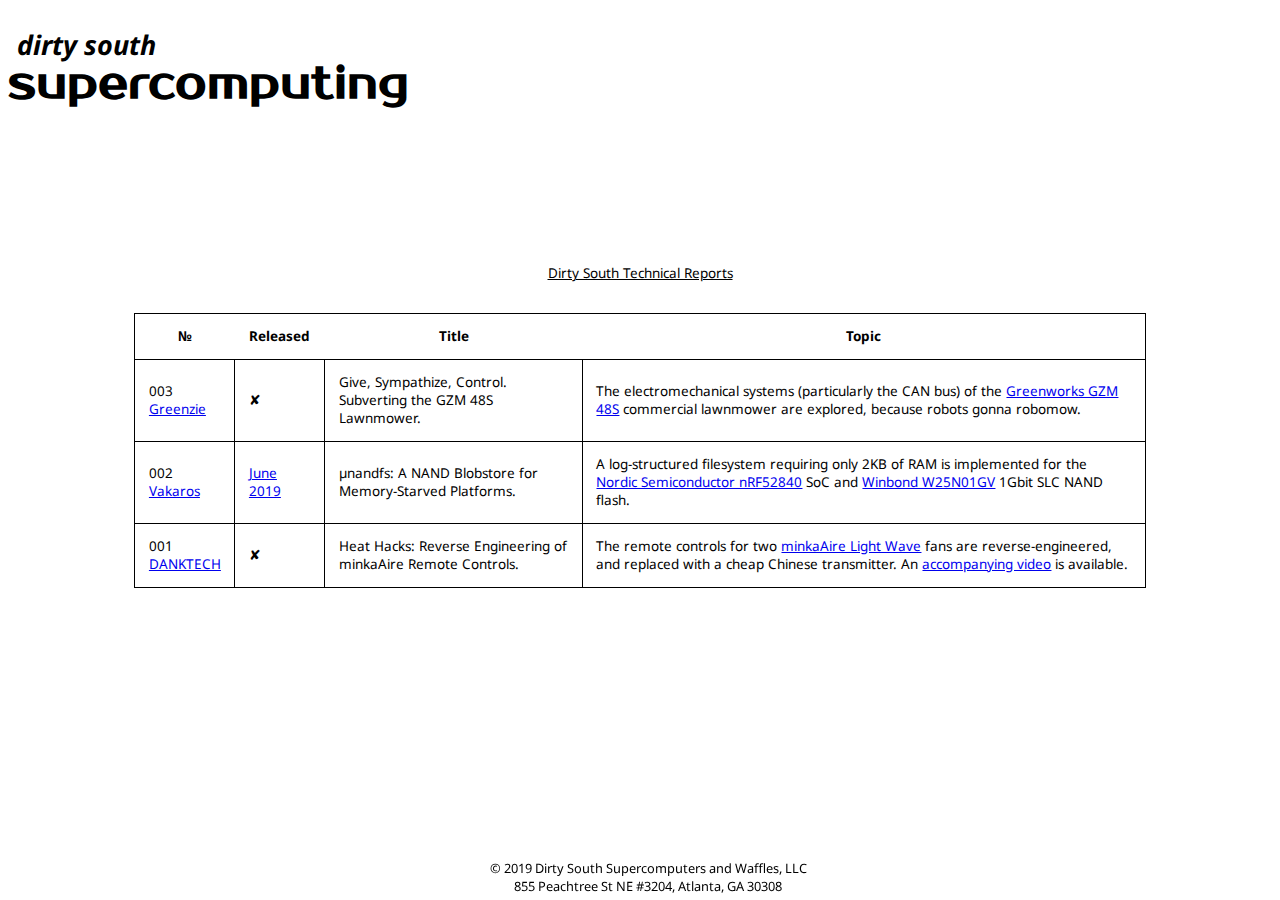
==== techreports/index.html @ c1cc82fd "css: use vh not vw for basic height decisions" ====
<!doctype html>
<html lang="en">
<head>
  <meta charset="utf-8"/>
  <link rel="stylesheet" type="text/css" href="https://fonts.googleapis.com/css?family=Prosto+One" />
  <link rel="stylesheet" type="text/css" href="https://fonts.googleapis.com/css?family=Noto+Sans" />
  <link rel="stylesheet" type="text/css" href="../dsscaw.css?v=1" />
  <link rel="apple-touch-icon-precomposed" sizes="57x57" href="apple-touch-icon-57x57.png" />
  <link rel="apple-touch-icon-precomposed" sizes="114x114" href="apple-touch-icon-114x114.png" />
  <link rel="apple-touch-icon-precomposed" sizes="72x72" href="apple-touch-icon-72x72.png" />
  <link rel="apple-touch-icon-precomposed" sizes="144x144" href="apple-touch-icon-144x144.png" />
  <link rel="apple-touch-icon-precomposed" sizes="60x60" href="apple-touch-icon-60x60.png" />
  <link rel="apple-touch-icon-precomposed" sizes="120x120" href="apple-touch-icon-120x120.png" />
  <link rel="apple-touch-icon-precomposed" sizes="76x76" href="apple-touch-icon-76x76.png" />
  <link rel="apple-touch-icon-precomposed" sizes="152x152" href="apple-touch-icon-152x152.png" />
  <link rel="icon" type="image/png" href="favicon-196x196.png" sizes="196x196" />
  <link rel="icon" type="image/png" href="favicon-96x96.png" sizes="96x96" />
  <link rel="icon" type="image/png" href="favicon-32x32.png" sizes="32x32" />
  <link rel="icon" type="image/png" href="favicon-16x16.png" sizes="16x16" />
  <link rel="icon" type="image/png" href="favicon-128.png" sizes="128x128" />
  <meta name="msapplication-TileColor" content="#FFFFFF" />
  <meta name="msapplication-TileImage" content="mstile-144x144.png" />
  <meta name="msapplication-square70x70logo" content="mstile-70x70.png" />
  <meta name="msapplication-square150x150logo" content="mstile-150x150.png" />
  <meta name="msapplication-wide310x150logo" content="mstile-310x150.png" />
  <meta name="msapplication-square310x310logo" content="mstile-310x310.png" />
  <meta name="viewport" content="width=device-width, initial-scale=1" />
  <meta name="description" content="Technical reports published by Dirty South Supercomputing." />
  <title>Dirty South Supercomputing Technical Reports</title>
  <!-- Global site tag (gtag.js) - Google Analytics -->
  <script async src="https://www.googletagmanager.com/gtag/js?id=UA-11557335-11"></script>
  <script>
    window.dataLayer = window.dataLayer || [];
    function gtag(){dataLayer.push(arguments);}
    gtag('js', new Date());
    gtag('config', 'UA-11557335-11');
  </script>
</head>
<body>
  <header>
    <h1>
      <span class="hdr-ds">dirty south</span><br/>
      <span class="hdr-sc">supercomputing</span><br/>
    </h1>
  </header>
  <div id="enigma">
    <u>Dirty South Technical Reports</u>
    <br/>
    <br/>
    <table>
      <tr>
        <th>№</th>
        <th>Released</th>
        <th>Title</th>
        <th>Topic</th>
      </tr>
      <tr>
	<td>003<br/><a href="https://www.greenzie.com/">Greenzie</a></td>
        <td>✘</td>
	<td>Give, Sympathize, Control. Subverting the GZM 48S Lawnmower.</td>
	<td>The electromechanical systems (particularly the CAN bus) of the
		<a href="http://dev.greenworkscommercial.com/shop-by-tool/lithium-z-48-inch-stand-on-mower">Greenworks GZM 48S</a>
		commercial lawnmower are explored, because robots gonna robomow.</td>
      </tr>
      <tr>
        <td>002<br/><a href="https://www.vakaros.com/">Vakaros</a></td>
        <td><a href="https://dsscaw.com/techreports/002-µnandfs.pdf">June 2019</a></td>
	      <td>µnandfs: A NAND Blobstore for Memory-Starved Platforms.</td>
        <td>A log-structured filesystem requiring only 2KB of RAM is implemented
		for the <a href="https://www.nordicsemi.com/?sc_itemid=%7B2DC10BA5-A76E-40F8-836E-E2FC65803A71%7D">Nordic Semiconductor nRF52840</a>
		SoC and <a href="https://www.winbond.com/hq/product/code-storage-flash-memory/serial-nand-flash/index.html?__locale=en&partNo=W25N01GV">Winbond W25N01GV</a>
		1Gbit SLC NAND flash.</td>
      </tr>
      <tr>
	<td>001<br/><a href="https://nick-black.com/dankwiki/index.php/DANKTECH">DANKTECH</a></td>
        <td>✘</td>
	<td>Heat Hacks: Reverse Engineering of minkaAire Remote Controls.</td>
	<td>The remote controls for two <a href="https://www.minkagroup.net/f844-sl.html">minkaAire Light Wave</a>
	    fans are reverse-engineered, and replaced with a cheap Chinese
	    transmitter. An <a href="https://www.youtube.com/watch?v=PhBs0OIJ6ww">accompanying video</a>
	    is available.</td>
      </tr>
    </table>
  </div>
  <div id="ftr">
    © 2019 Dirty South Supercomputers and Waffles, LLC<br/>
    855 Peachtree St NE #3204, Atlanta, GA 30308
  </div>
</body>
</html>
---- dsscaw.css ----
body {
  font-family: 'Noto Sans';
}

header {
  margin: 0 auto;
}

.hdr-ds {
  font-style: italic;
  font-weight: bold;
  font-size: 3vh;
  line-height: 2vh;
  margin: 1vh;
}

.hdr-sc {
  font-family: 'Prosto One';
  font-size: 5vh;
  line-height: 4vh;
}

#enigma {
  margin: 1vw auto;
  font-size: 1.5vh;
  text-align: center;
  padding-top: 15vh;
  line-height: 2vh;
}

#ftr {
  font-size: 1vw;
  text-align: center;
  position: fixed;
  bottom: 5px;
  width: 100%;
}

table {
  margin: 1vw auto;
  width: 80%;
  border: 1px solid black;
  border-collapse: collapse;
}

th {
  padding: 1em;
  text-align: center;
}

td {
  padding: 1em;
  text-align: left;
  border: 1px solid black;
}
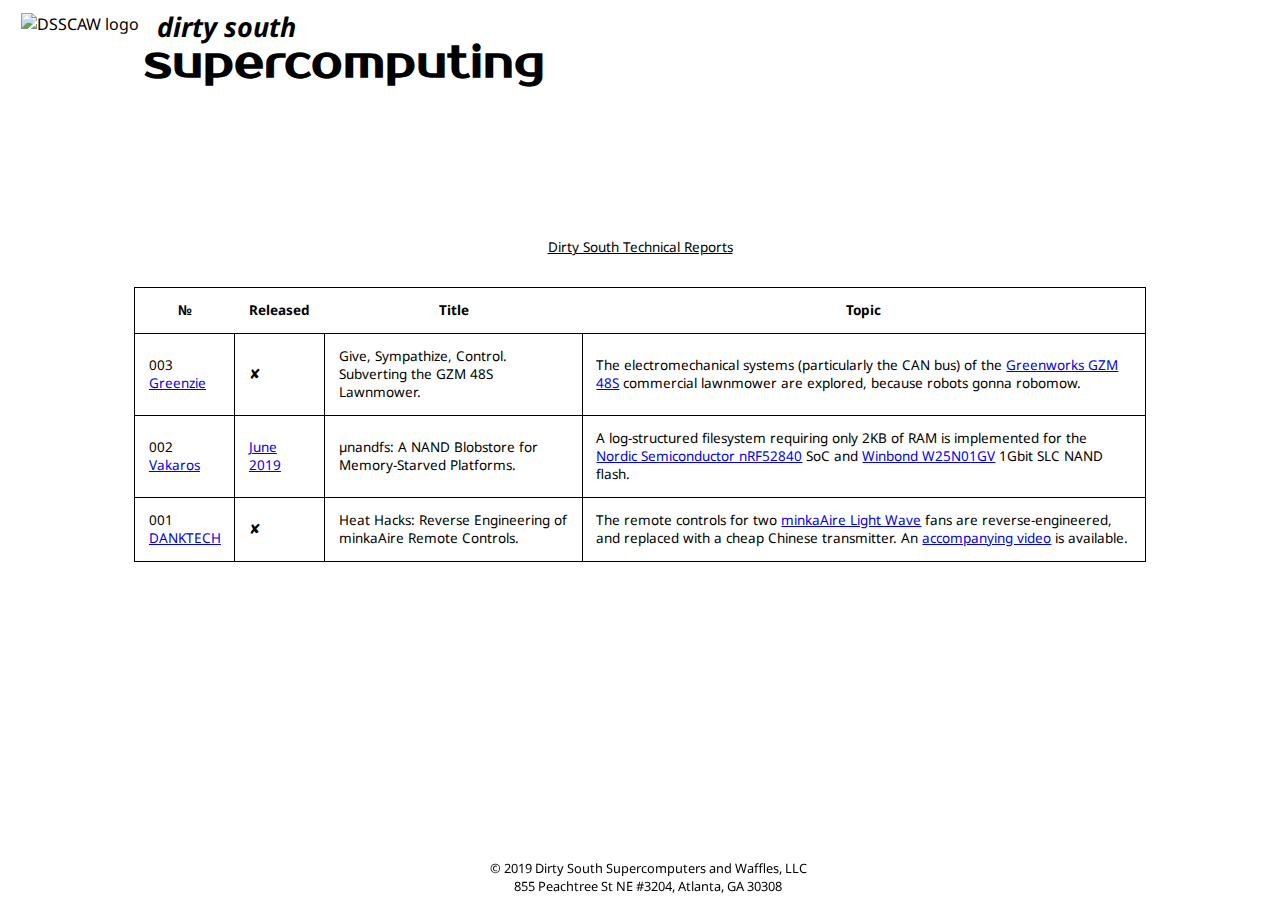
==== commit 06b68f78: "logo in upper left" ====
--- a/techreports/index.html
+++ b/techreports/index.html
@@ -37,10 +37,11 @@
   </script>
 </head>
 <body>
-  <header>
+ <img src="images/dsscaw-purp.png" alt="DSSCAW logo" class="fleft" />
+ <header>
     <h1>
-      <span class="hdr-ds">dirty south</span><br/>
-      <span class="hdr-sc">supercomputing</span><br/>
+	    <span class="hdr-ds">dirty south</span> <!-- <br/>-->
+	    <span class="hdr-sc">supercomputing</span><!-- <br/>-->
     </h1>
   </header>
   <div id="enigma">
--- a/dsscaw.css
+++ b/dsscaw.css
@@ -4,27 +4,35 @@
 
 header {
   margin: 0 auto;
+  float: left;
+}
+
+h1 {
+	margin: 0 auto;
 }
 
 .hdr-ds {
   font-style: italic;
   font-weight: bold;
   font-size: 3vh;
-  line-height: 2vh;
-  margin: 1vh;
+  line-height: 3vh;
+  margin: 0 0 0 1vw;
+  float: left;
 }
 
 .hdr-sc {
+  float: left;
   font-family: 'Prosto One';
   font-size: 5vh;
-  line-height: 4vh;
+  line-height: 5vh;
+  clear: left;
 }
 
 #enigma {
   margin: 1vw auto;
   font-size: 1.5vh;
   text-align: center;
-  padding-top: 15vh;
+  padding-top: 25vh;
   line-height: 2vh;
 }
 
@@ -53,3 +61,9 @@
   text-align: left;
   border: 1px solid black;
 }
+
+.fleft {
+	margin: 0 5px 0 1vw;
+	float: left;
+	height: 8vh;
+}
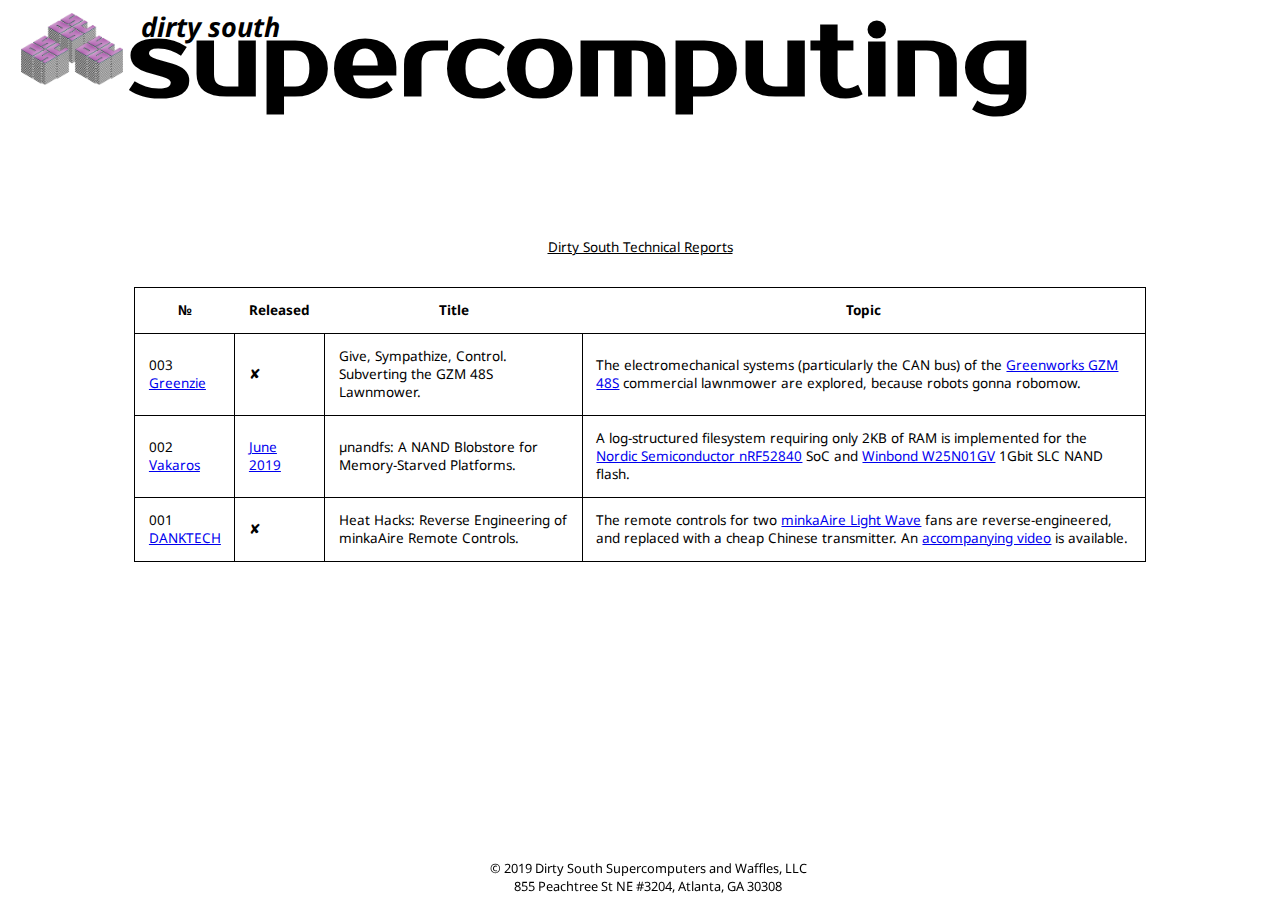
==== commit 11c2dd3d: "ack" ====
--- a/techreports/index.html
+++ b/techreports/index.html
@@ -37,7 +37,7 @@
   </script>
 </head>
 <body>
- <img src="images/dsscaw-purp.png" alt="DSSCAW logo" class="fleft" />
+ <img src="../images/dsscaw-purp.png" alt="DSSCAW logo" class="fleft" />
  <header>
     <h1>
 	    <span class="hdr-ds">dirty south</span> <!-- <br/>-->
--- a/dsscaw.css
+++ b/dsscaw.css
@@ -23,7 +23,7 @@
 .hdr-sc {
   float: left;
   font-family: 'Prosto One';
-  font-size: 5vh;
+  font-size: 8vw;
   line-height: 5vh;
   clear: left;
 }
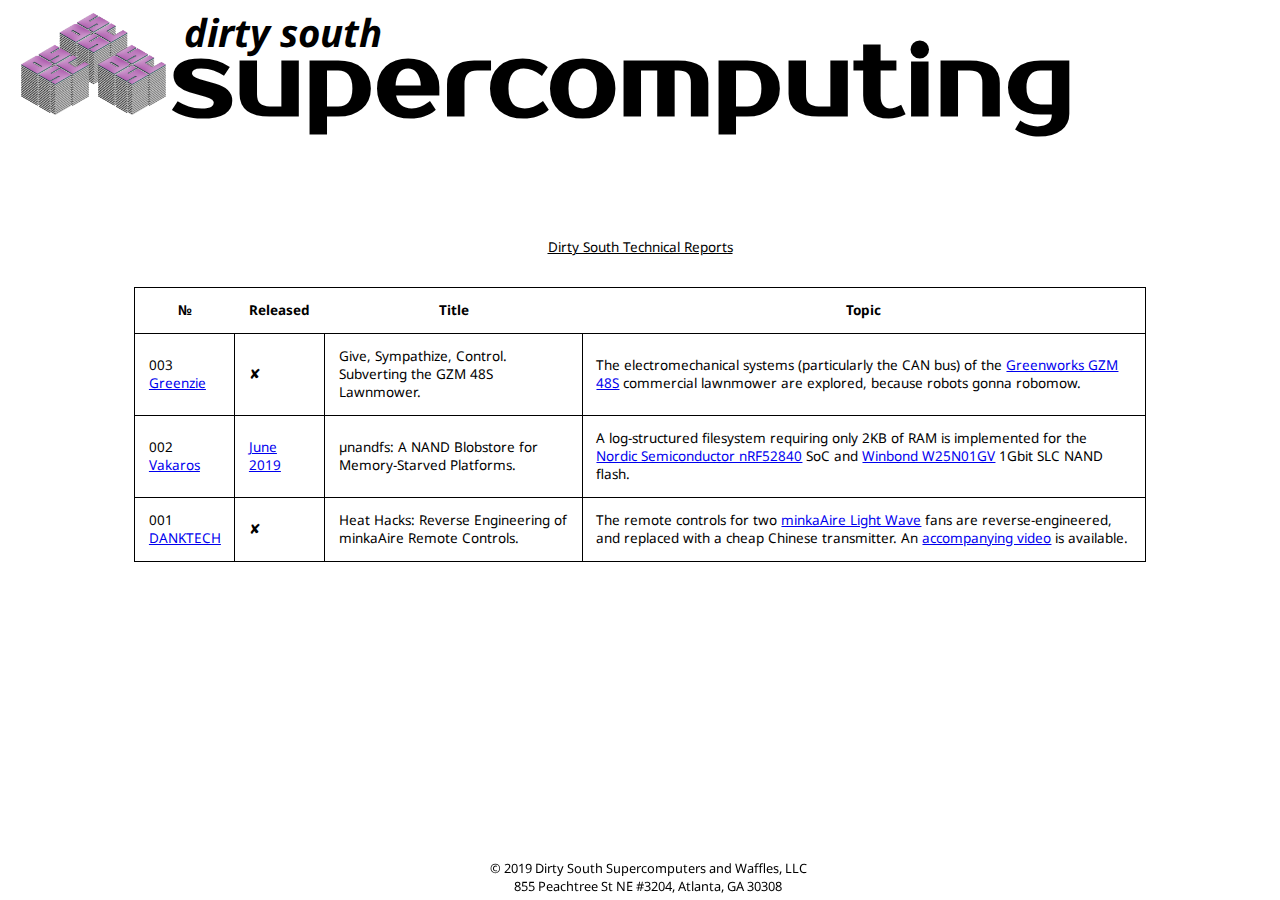
==== commit 2f161a5e: "kill obsolete brs" ====
--- a/techreports/index.html
+++ b/techreports/index.html
@@ -4,7 +4,7 @@
   <meta charset="utf-8"/>
   <link rel="stylesheet" type="text/css" href="https://fonts.googleapis.com/css?family=Prosto+One" />
   <link rel="stylesheet" type="text/css" href="https://fonts.googleapis.com/css?family=Noto+Sans" />
-  <link rel="stylesheet" type="text/css" href="../dsscaw.css?v=1" />
+  <link rel="stylesheet" type="text/css" href="../css/dsscaw.css" />
   <link rel="apple-touch-icon-precomposed" sizes="57x57" href="apple-touch-icon-57x57.png" />
   <link rel="apple-touch-icon-precomposed" sizes="114x114" href="apple-touch-icon-114x114.png" />
   <link rel="apple-touch-icon-precomposed" sizes="72x72" href="apple-touch-icon-72x72.png" />
@@ -40,8 +40,8 @@
  <img src="../images/dsscaw-purp.png" alt="DSSCAW logo" class="fleft" />
  <header>
     <h1>
-	    <span class="hdr-ds">dirty south</span> <!-- <br/>-->
-	    <span class="hdr-sc">supercomputing</span><!-- <br/>-->
+	    <span class="hdr-ds">dirty south</span>
+	    <span class="hdr-sc">supercomputing</span>
     </h1>
   </header>
   <div id="enigma">
--- a/css/dsscaw.css
+++ b/css/dsscaw.css
@@ -0,0 +1,69 @@
+body {
+  font-family: 'Noto Sans';
+}
+
+header {
+  margin: 0 auto;
+  float: left;
+}
+
+h1 {
+	margin: 0 auto;
+}
+
+.hdr-ds {
+  font-style: italic;
+  font-weight: bold;
+  font-size: 3vw;
+  line-height: 3vw;
+  margin: 0 0 0 1vw;
+  float: left;
+}
+
+.hdr-sc {
+  float: left;
+  font-family: 'Prosto One';
+  font-size: 8vw;
+  line-height: 5vw;
+  clear: left;
+}
+
+#enigma {
+  margin: 1vw auto;
+  font-size: 1.5vh;
+  text-align: center;
+  padding-top: 25vh;
+  line-height: 2vh;
+}
+
+#ftr {
+  font-size: 1vw;
+  text-align: center;
+  position: fixed;
+  bottom: 5px;
+  width: 100%;
+}
+
+table {
+  margin: 1vw auto;
+  width: 80%;
+  border: 1px solid black;
+  border-collapse: collapse;
+}
+
+th {
+  padding: 1em;
+  text-align: center;
+}
+
+td {
+  padding: 1em;
+  text-align: left;
+  border: 1px solid black;
+}
+
+.fleft {
+	margin: 0 5px 0 1vw;
+	float: left;
+	height: 8vw;
+}
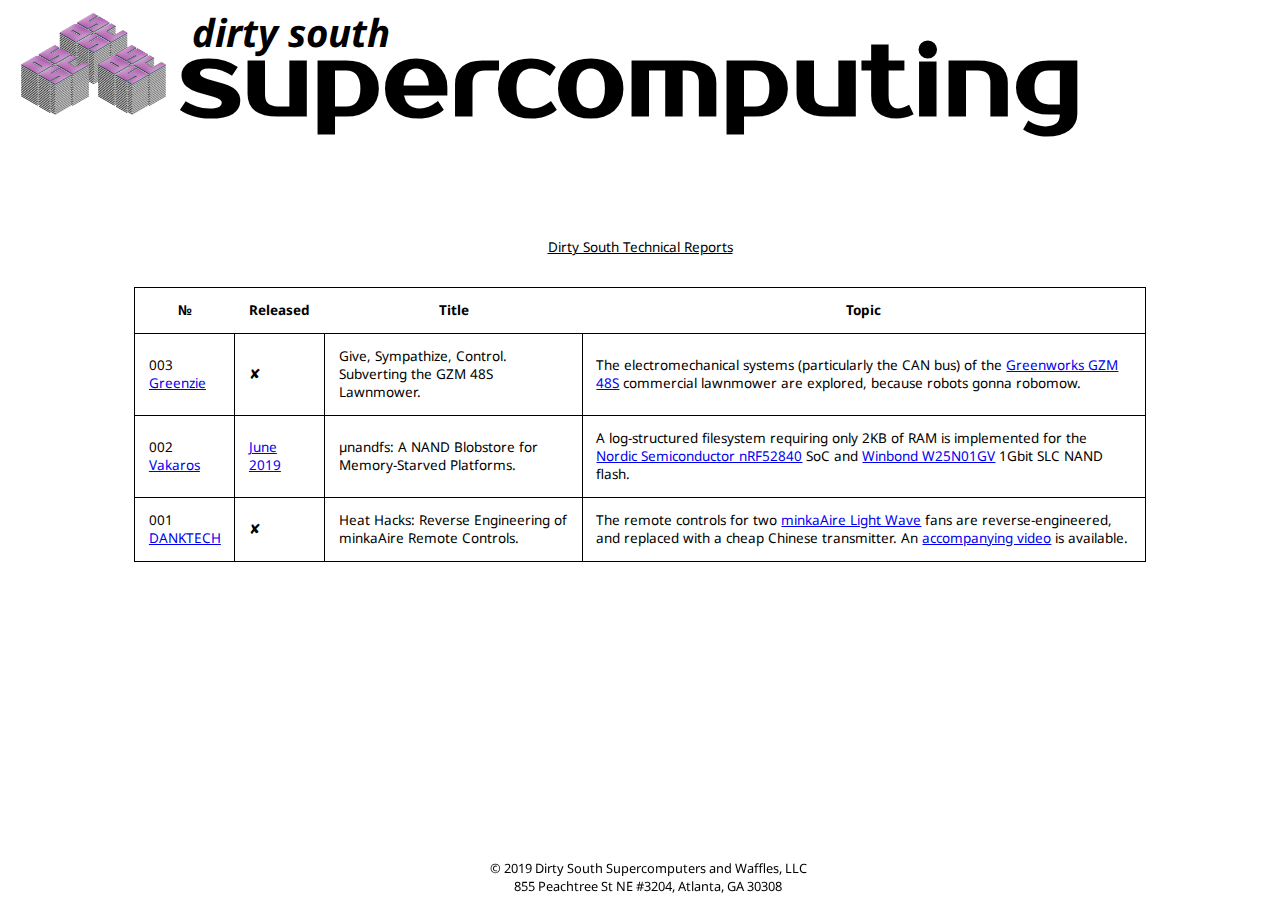
==== commit 68596def: "tidy warnings for techreports page" ====
--- a/techreports/index.html
+++ b/techreports/index.html
@@ -37,13 +37,13 @@
   </script>
 </head>
 <body>
- <img src="../images/dsscaw-purp.png" alt="DSSCAW logo" class="fleft" />
  <header>
-    <h1>
-	    <span class="hdr-ds">dirty south</span>
-	    <span class="hdr-sc">supercomputing</span>
-    </h1>
-  </header>
+  <img src="../images/dsscaw-purp.png" alt="DSSCAW logo" id="logo" />
+  <h1>
+	  <span class="hdr-ds">dirty south</span>
+	  <span class="hdr-sc">supercomputing</span>
+  </h1>
+ </header>
   <div id="enigma">
     <u>Dirty South Technical Reports</u>
     <br/>
@@ -65,11 +65,11 @@
       </tr>
       <tr>
         <td>002<br/><a href="https://www.vakaros.com/">Vakaros</a></td>
-        <td><a href="https://dsscaw.com/techreports/002-µnandfs.pdf">June 2019</a></td>
+        <td><a href="https://dsscaw.com/techreports/002-%c2%b5nandfs.pdf">June 2019</a></td>
 	      <td>µnandfs: A NAND Blobstore for Memory-Starved Platforms.</td>
         <td>A log-structured filesystem requiring only 2KB of RAM is implemented
 		for the <a href="https://www.nordicsemi.com/?sc_itemid=%7B2DC10BA5-A76E-40F8-836E-E2FC65803A71%7D">Nordic Semiconductor nRF52840</a>
-		SoC and <a href="https://www.winbond.com/hq/product/code-storage-flash-memory/serial-nand-flash/index.html?__locale=en&partNo=W25N01GV">Winbond W25N01GV</a>
+		SoC and <a href="https://www.winbond.com/hq/product/code-storage-flash-memory/serial-nand-flash/index.html?__locale=en&amp;partNo=W25N01GV">Winbond W25N01GV</a>
 		1Gbit SLC NAND flash.</td>
       </tr>
       <tr>
--- a/css/dsscaw.css
+++ b/css/dsscaw.css
@@ -1,31 +1,47 @@
+@import url("normalize/normalize.css");
+
 body {
   font-family: 'Noto Sans';
 }
 
+/* We set the height explicitly because we stuff more font-size than
+   line-height into the hdr-ds. This causes the descenders to start at the
+   end of the logo, but also to otherwise extend past the boundary box. */
 header {
   margin: 0 auto;
+  padding-left: 1vw;
   float: left;
+  height: 16vw;
 }
 
 h1 {
 	margin: 0 auto;
 }
 
+/* height here matches sum of hdr-ds + hdr-sc */
+#logo {
+  margin-right: 1vw;
+	float: left;
+	height: 8vw;
+}
+
+/* "Dirty South" */
 .hdr-ds {
   font-style: italic;
   font-weight: bold;
   font-size: 3vw;
   line-height: 3vw;
-  margin: 0 0 0 1vw;
+  margin-left: 1vw;
   float: left;
 }
 
+/* "Supercomputing". font-size is bigger than line-height, thus ascenders and
+   descenders both spill out of the element bounding box. */
 .hdr-sc {
   float: left;
   font-family: 'Prosto One';
   font-size: 8vw;
   line-height: 5vw;
-  clear: left;
 }
 
 #enigma {
@@ -36,6 +52,19 @@
   line-height: 2vh;
 }
 
+/* Main body text of a given page; mutually exclusive with #enigma. */
+#bodycopy {
+  margin-left: 16vw;
+  margin-right: auto;
+  margin-top: 1vw;
+  margin-bottom: 1vw;
+  font-size: 1.5vh;
+  text-align: justify;
+  line-height: 2vh;
+  width: 60vw;
+}
+
+/* Copyright text at bottom. */
 #ftr {
   font-size: 1vw;
   text-align: center;
@@ -61,9 +90,3 @@
   text-align: left;
   border: 1px solid black;
 }
-
-.fleft {
-	margin: 0 5px 0 1vw;
-	float: left;
-	height: 8vw;
-}
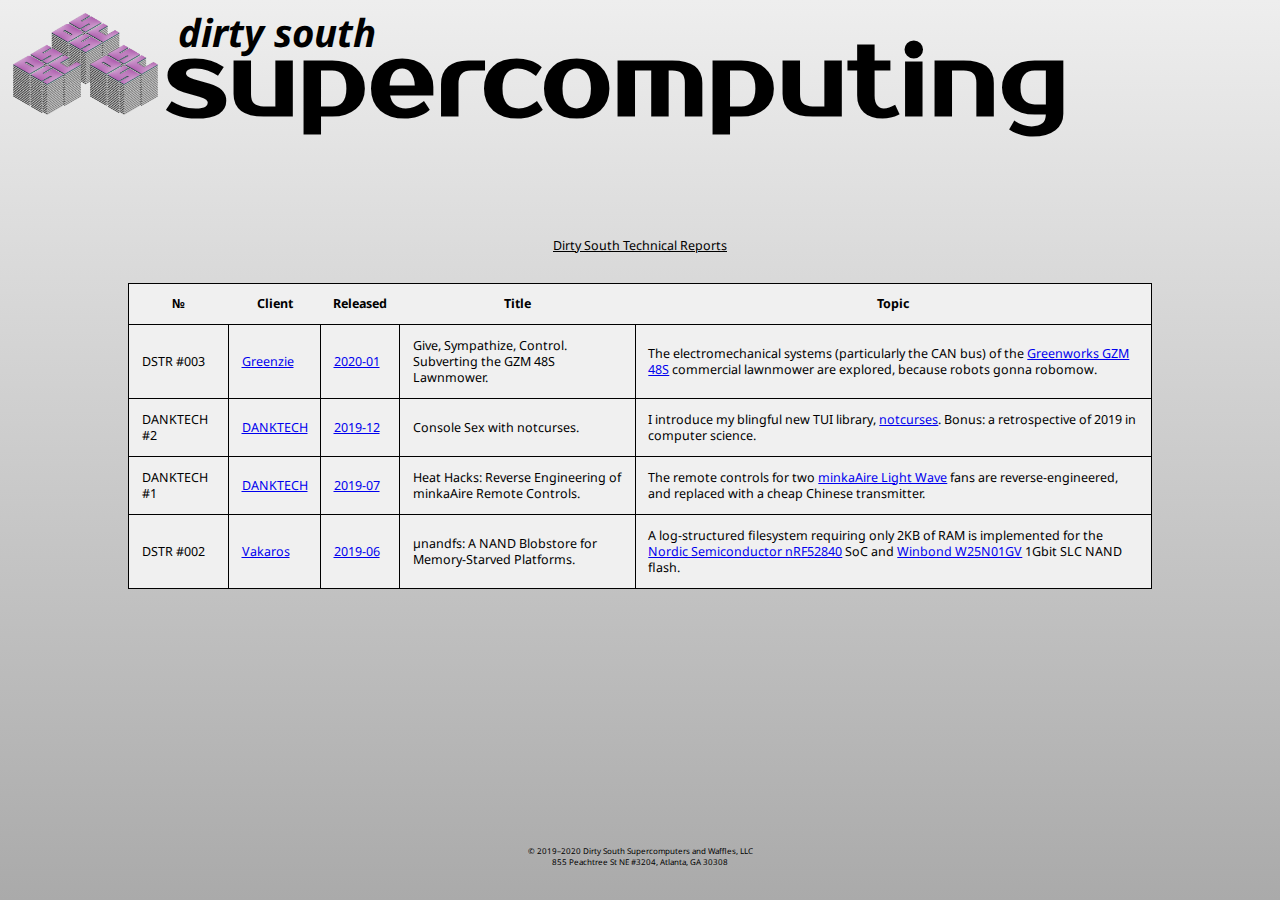
==== commit 50bdc3b2: "fix up tr table" ====
--- a/techreports/index.html
+++ b/techreports/index.html
@@ -51,40 +51,51 @@
     <table>
       <tr>
         <th>№</th>
+        <th>Client</th>
         <th>Released</th>
         <th>Title</th>
         <th>Topic</th>
       </tr>
       <tr>
-	<td>003<br/><a href="https://www.greenzie.com/">Greenzie</a></td>
-        <td>✘</td>
+        <td>DSTR #003</td>
+	<td><a href="https://www.greenzie.com/">Greenzie</a></td>
+        <td><a href="https://dsscaw.com/techreports/001-canbusre.pdf">2020-01</a></td>
 	<td>Give, Sympathize, Control. Subverting the GZM 48S Lawnmower.</td>
 	<td>The electromechanical systems (particularly the CAN bus) of the
 		<a href="http://dev.greenworkscommercial.com/shop-by-tool/lithium-z-48-inch-stand-on-mower">Greenworks GZM 48S</a>
 		commercial lawnmower are explored, because robots gonna robomow.</td>
       </tr>
       <tr>
-        <td>002<br/><a href="https://www.vakaros.com/">Vakaros</a></td>
-        <td><a href="https://dsscaw.com/techreports/002-%c2%b5nandfs.pdf">June 2019</a></td>
+        <td>DANKTECH #2</td>
+	<td><a href="https://nick-black.com/dankwiki/index.php/DANKTECH">DANKTECH</a></td>
+        <td><a href="https://www.youtube.com/watch?v=mOmMcFXdd6k">2019-12</a></td>
+	<td>Console Sex with notcurses.</td>
+  <td>I introduce my blingful new TUI library, <a href="https://nick-black.com/dankwiki/index.php/Notcurses">notcurses</a>.
+      Bonus: a retrospective of 2019 in computer science.</td>
+      </tr>
+      <tr>
+        <td>DANKTECH #1</td>
+	<td><a href="https://nick-black.com/dankwiki/index.php/DANKTECH">DANKTECH</a></td>
+        <td><a href="https://www.youtube.com/watch?v=PhBs0OIJ6ww">2019-07</a></td>
+	<td>Heat Hacks: Reverse Engineering of minkaAire Remote Controls.</td>
+	<td>The remote controls for two <a href="https://www.minkagroup.net/f844-sl.html">minkaAire Light Wave</a>
+	    fans are reverse-engineered, and replaced with a cheap Chinese
+	    transmitter. </td>
+      </tr>
+      <tr>
+        <td>DSTR #002</td>
+        <td><a href="https://www.vakaros.com/">Vakaros</a></td>
+        <td><a href="https://dsscaw.com/techreports/002-%c2%b5nandfs.pdf">2019-06</a></td>
 	      <td>µnandfs: A NAND Blobstore for Memory-Starved Platforms.</td>
         <td>A log-structured filesystem requiring only 2KB of RAM is implemented
 		for the <a href="https://www.nordicsemi.com/?sc_itemid=%7B2DC10BA5-A76E-40F8-836E-E2FC65803A71%7D">Nordic Semiconductor nRF52840</a>
 		SoC and <a href="https://www.winbond.com/hq/product/code-storage-flash-memory/serial-nand-flash/index.html?__locale=en&amp;partNo=W25N01GV">Winbond W25N01GV</a>
 		1Gbit SLC NAND flash.</td>
       </tr>
-      <tr>
-	<td>001<br/><a href="https://nick-black.com/dankwiki/index.php/DANKTECH">DANKTECH</a></td>
-        <td>✘</td>
-	<td>Heat Hacks: Reverse Engineering of minkaAire Remote Controls.</td>
-	<td>The remote controls for two <a href="https://www.minkagroup.net/f844-sl.html">minkaAire Light Wave</a>
-	    fans are reverse-engineered, and replaced with a cheap Chinese
-	    transmitter. An <a href="https://www.youtube.com/watch?v=PhBs0OIJ6ww">accompanying video</a>
-	    is available.</td>
-      </tr>
     </table>
   </div>
   <div id="ftr">
-    © 2019 Dirty South Supercomputers and Waffles, LLC<br/>
+    © 2019–2020 Dirty South Supercomputers and Waffles, LLC<br/>
     855 Peachtree St NE #3204, Atlanta, GA 30308
   </div>
 </body>
--- a/css/dsscaw.css
+++ b/css/dsscaw.css
@@ -1,7 +1,28 @@
 @import url("normalize/normalize.css");
+
+html {
+  height: 95%; /* FIXME footer is making us scroll :/ */
+  box-sizing: border-box;
+}
+
+*,
+*:before,
+*:after {
+  box-sizing: inherit;
+}
 
 body {
   font-family: 'Noto Sans';
+  background: #aaaaaa;
+  background-image: linear-gradient(#eeeeee, #aaaaaa);
+  background-attachment: fixed;
+  background-color: #aaaaaa;
+  background-repeat: no-repeat;
+  background-size: cover;
+  position: relative; /* to be a "positioned ancestor" of footer */
+  margin: 0;
+  min-height: 100%;
+  padding-bottom: .5em; /* matches height of footer */
 }
 
 /* We set the height explicitly because we stuff more font-size than
@@ -9,20 +30,22 @@
    end of the logo, but also to otherwise extend past the boundary box. */
 header {
   margin: 0 auto;
-  padding-left: 1vw;
+  margin-left: 1vw;
   float: left;
-  height: 16vw;
+  padding-right: 0;
+  height: 8vw;
 }
 
 h1 {
-	margin: 0 auto;
+  margin: 0 auto;
 }
 
 /* height here matches sum of hdr-ds + hdr-sc */
 #logo {
-  margin-right: 1vw;
-	float: left;
-	height: 8vw;
+  margin-right: .5vw;
+  float: left;
+  height: 8vw;
+  padding: 0;
 }
 
 /* "Dirty South" */
@@ -32,24 +55,37 @@
   font-size: 3vw;
   line-height: 3vw;
   margin-left: 1vw;
+  margin-top: 0;
   float: left;
+  padding: 0;
 }
 
 /* "Supercomputing". font-size is bigger than line-height, thus ascenders and
    descenders both spill out of the element bounding box. */
 .hdr-sc {
-  float: left;
   font-family: 'Prosto One';
   font-size: 8vw;
   line-height: 5vw;
+  float: left;
+  padding: 0;
+}
+
+#nav {
+  clear: both;
+  font-style: italic;
+  display: block-inline;
+  font-size: 1.5vw;
+  line-height: 1.5vw;
+  padding: 0;
+  margin: 0;
 }
 
 #enigma {
   margin: 1vw auto;
-  font-size: 1.5vh;
   text-align: center;
   padding-top: 25vh;
-  line-height: 2vh;
+  font-size: calc(.5vh + .5em);
+  line-height: calc(.8vh + .7em);
 }
 
 /* Main body text of a given page; mutually exclusive with #enigma. */
@@ -58,24 +94,16 @@
   margin-right: auto;
   margin-top: 1vw;
   margin-bottom: 1vw;
-  font-size: 1.5vh;
   text-align: justify;
-  line-height: 2vh;
   width: 60vw;
-}
-
-/* Copyright text at bottom. */
-#ftr {
-  font-size: 1vw;
-  text-align: center;
-  position: fixed;
-  bottom: 5px;
-  width: 100%;
+  font-size: calc(.5vh + .5em);
+  line-height: calc(.8vh + .7em);
 }
 
 table {
   margin: 1vw auto;
   width: 80%;
+  background-color: #f0f0f0;
   border: 1px solid black;
   border-collapse: collapse;
 }
@@ -90,3 +118,12 @@
   text-align: left;
   border: 1px solid black;
 }
+
+/* Copyright text at bottom. */
+#ftr {
+  text-align: center;
+  position: absolute;
+  bottom: 1px;
+  width: 100%;
+  font-size: .5em;
+}
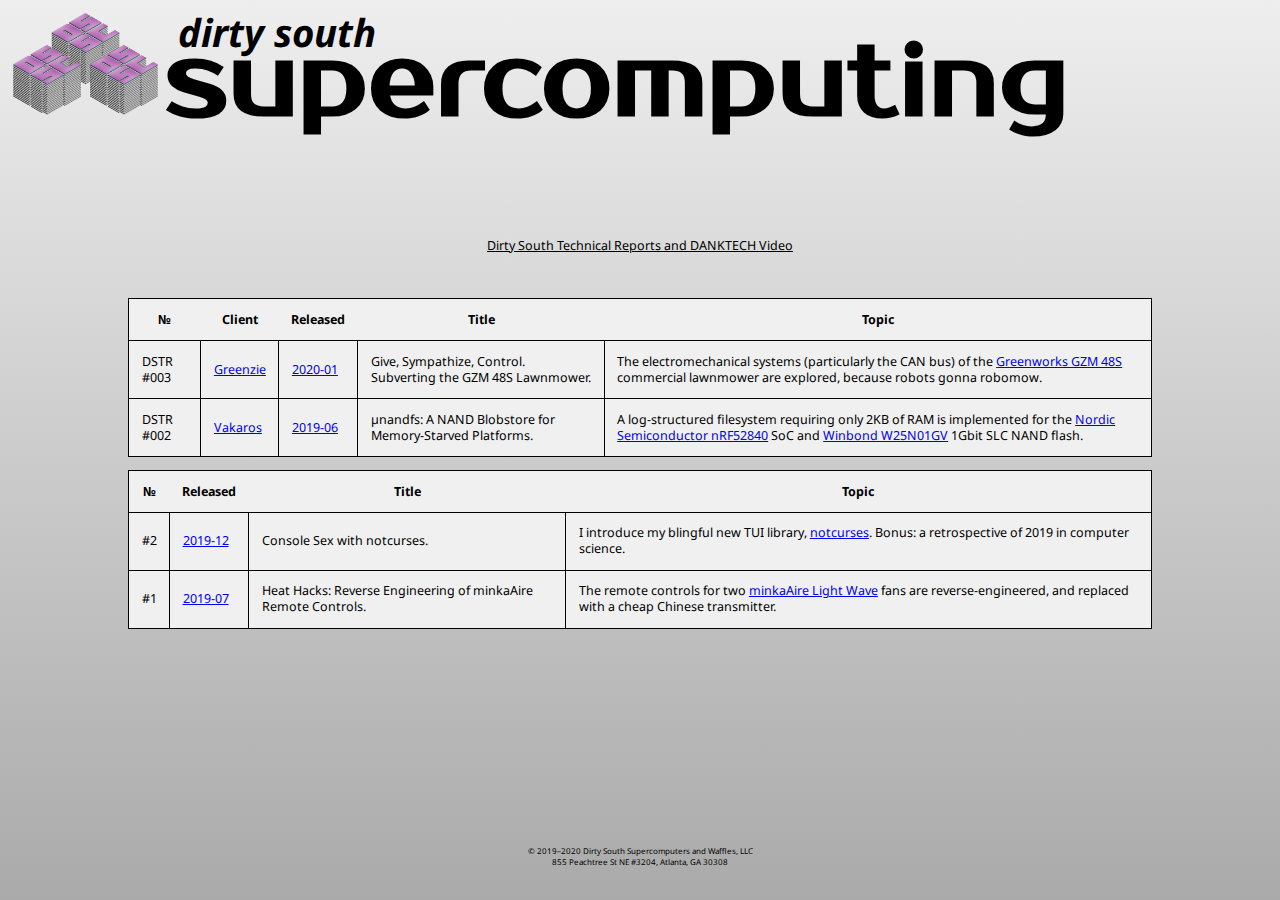
==== commit b56cac73: "hrmm" ====
--- a/techreports/index.html
+++ b/techreports/index.html
@@ -45,7 +45,7 @@
   </h1>
  </header>
   <div id="enigma">
-    <u>Dirty South Technical Reports</u>
+    <u>Dirty South Technical Reports and DANKTECH Video</u>
     <br/>
     <br/>
     <table>
@@ -66,23 +66,6 @@
 		commercial lawnmower are explored, because robots gonna robomow.</td>
       </tr>
       <tr>
-        <td>DANKTECH #2</td>
-	<td><a href="https://nick-black.com/dankwiki/index.php/DANKTECH">DANKTECH</a></td>
-        <td><a href="https://www.youtube.com/watch?v=mOmMcFXdd6k">2019-12</a></td>
-	<td>Console Sex with notcurses.</td>
-  <td>I introduce my blingful new TUI library, <a href="https://nick-black.com/dankwiki/index.php/Notcurses">notcurses</a>.
-      Bonus: a retrospective of 2019 in computer science.</td>
-      </tr>
-      <tr>
-        <td>DANKTECH #1</td>
-	<td><a href="https://nick-black.com/dankwiki/index.php/DANKTECH">DANKTECH</a></td>
-        <td><a href="https://www.youtube.com/watch?v=PhBs0OIJ6ww">2019-07</a></td>
-	<td>Heat Hacks: Reverse Engineering of minkaAire Remote Controls.</td>
-	<td>The remote controls for two <a href="https://www.minkagroup.net/f844-sl.html">minkaAire Light Wave</a>
-	    fans are reverse-engineered, and replaced with a cheap Chinese
-	    transmitter. </td>
-      </tr>
-      <tr>
         <td>DSTR #002</td>
         <td><a href="https://www.vakaros.com/">Vakaros</a></td>
         <td><a href="https://dsscaw.com/techreports/002-%c2%b5nandfs.pdf">2019-06</a></td>
@@ -92,6 +75,30 @@
 		SoC and <a href="https://www.winbond.com/hq/product/code-storage-flash-memory/serial-nand-flash/index.html?__locale=en&amp;partNo=W25N01GV">Winbond W25N01GV</a>
 		1Gbit SLC NAND flash.</td>
       </tr>
+    <br/>
+    <table>
+      <tr>
+        <th>№</th>
+        <th>Released</th>
+        <th>Title</th>
+        <th>Topic</th>
+      </tr>
+      <tr>
+        <td>#2</td>
+        <td><a href="https://www.youtube.com/watch?v=mOmMcFXdd6k">2019-12</a></td>
+	<td>Console Sex with notcurses.</td>
+  <td>I introduce my blingful new TUI library, <a href="https://nick-black.com/dankwiki/index.php/Notcurses">notcurses</a>.
+      Bonus: a retrospective of 2019 in computer science.</td>
+      </tr>
+      <tr>
+        <td>#1</td>
+        <td><a href="https://www.youtube.com/watch?v=PhBs0OIJ6ww">2019-07</a></td>
+	<td>Heat Hacks: Reverse Engineering of minkaAire Remote Controls.</td>
+	<td>The remote controls for two <a href="https://www.minkagroup.net/f844-sl.html">minkaAire Light Wave</a>
+	    fans are reverse-engineered, and replaced with a cheap Chinese
+	    transmitter. </td>
+      </tr>
+    </table>
     </table>
   </div>
   <div id="ftr">
